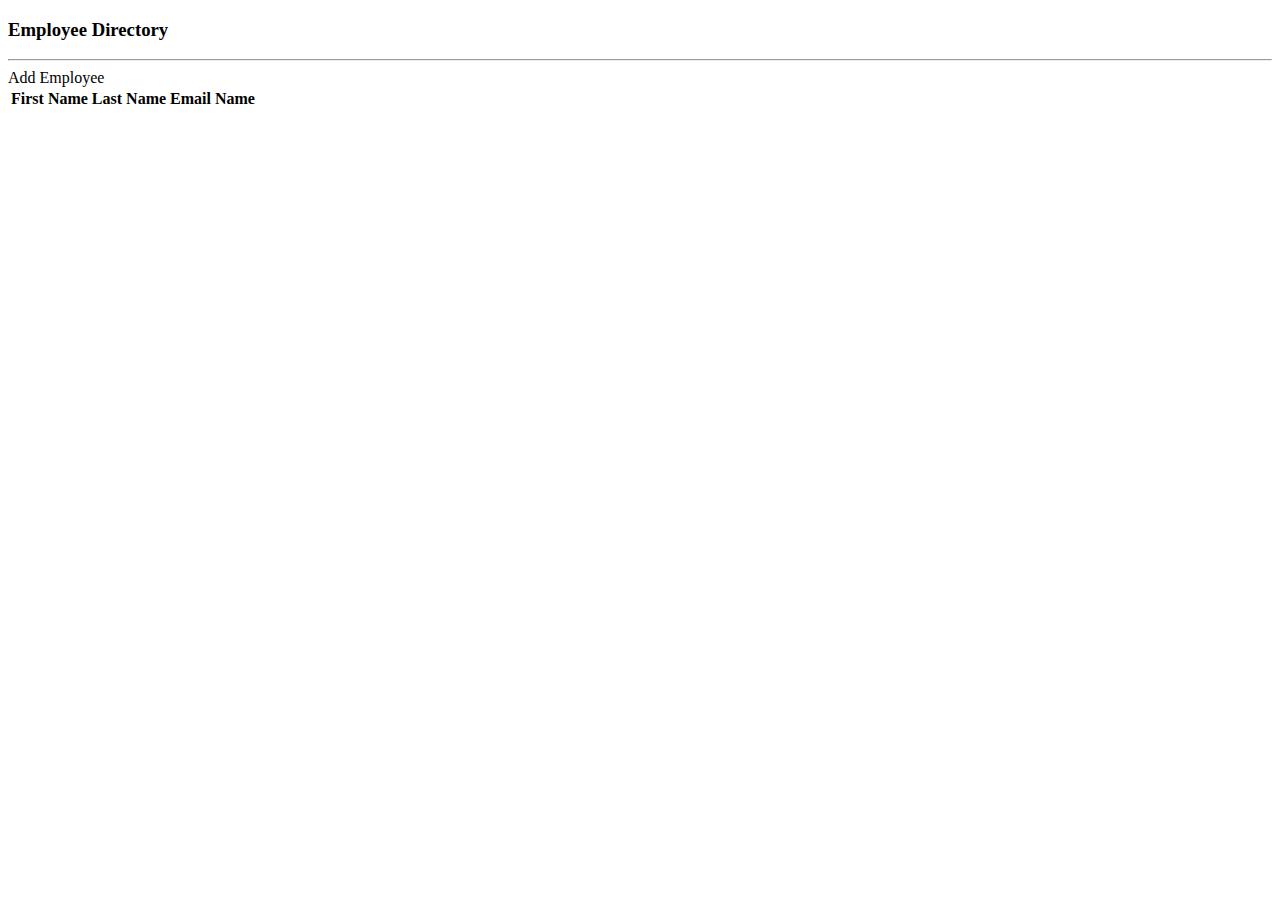
==== src/main/resources/templates/employees/all-employees.html @ 1405e28e "add button Add Employee" ====
<!DOCTYPE HTML>
<html xmlns:th="http://www.thymeleaf.org">
<head>
  <title> All employees</title>

  <!-- Required meta tags -->
  <meta charset="utf-8">
  <meta name="viewport" content="width=device-width, initial-scale=1">

  <!-- Bootstrap CSS -->

  <link rel="stylesheet"
        href="https://stackpath.bootstrapcdn.com/bootstrap/4.1.3/css/bootstrap.min.css"
        integrity="sha384-MCw98/SFnGE8fJT3GXwEOngsV7Zt27NXFoaoApmYm81iuXoPkFOJwJ8ERdknLPMO"
        crossorigin="anonymous">


</head>

<body>
<div class="container">
  <h3>Employee Directory</h3>
  <hr>
  <!--Add a button-->
  <a th:href="@{/employees/showFormForAdd}" class="btn btn-primary btn-sm mb-3">Add Employee</a>
  <table class="table table-bordered table-striped">
    <thead class="thead-dark">
    <tr>
      <th>First Name</th>
      <th>Last Name</th>
      <th>Email Name</th>
    </tr>
    </thead>

    <tbody>
    <tr th:each="tempEmployee : ${employees}">
      <td th:text="${tempEmployee.firstName}"/>
      <td th:text="${tempEmployee.lastName}"/>
      <td th:text="${tempEmployee.email}"/>

    </tr>
    </tbody>

  </table>

</div>


</body>



</html>
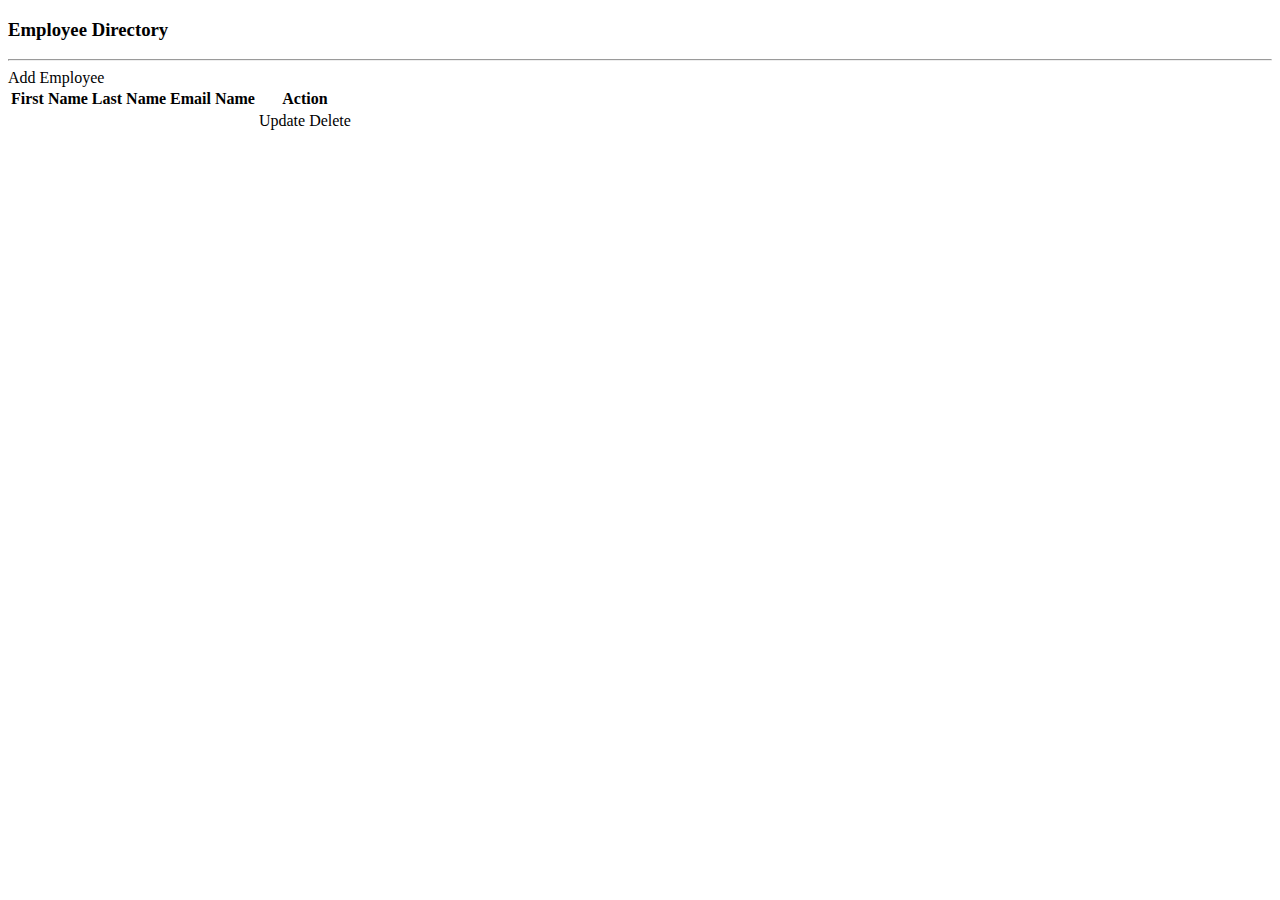
==== commit 4c31fc20: "finish lesson 80" ====
--- a/src/main/resources/templates/employees/all-employees.html
+++ b/src/main/resources/templates/employees/all-employees.html
@@ -29,6 +29,7 @@
       <th>First Name</th>
       <th>Last Name</th>
       <th>Email Name</th>
+      <th>Action</th>
     </tr>
     </thead>
 
@@ -37,6 +38,24 @@
       <td th:text="${tempEmployee.firstName}"/>
       <td th:text="${tempEmployee.lastName}"/>
       <td th:text="${tempEmployee.email}"/>
+
+      <!--Add update button/link-->
+
+      <td>
+        <a th:href="@{/employees/showFormForUpdate(employeeId=${tempEmployee.id})}"
+           class="btn btn-info btn-sm">
+          Update
+        </a>
+        <!--Add delete button/link-->
+
+        <a th:href="@{/employees/delete(employeeId=${tempEmployee.id})}"
+           class="btn btn-danger btn-sm"
+           onclick="if ( !(confirm(('Are you sure you want to delete this employee?'))))return false">
+          Delete
+        </a>
+      </td>
+
+
 
     </tr>
     </tbody>
